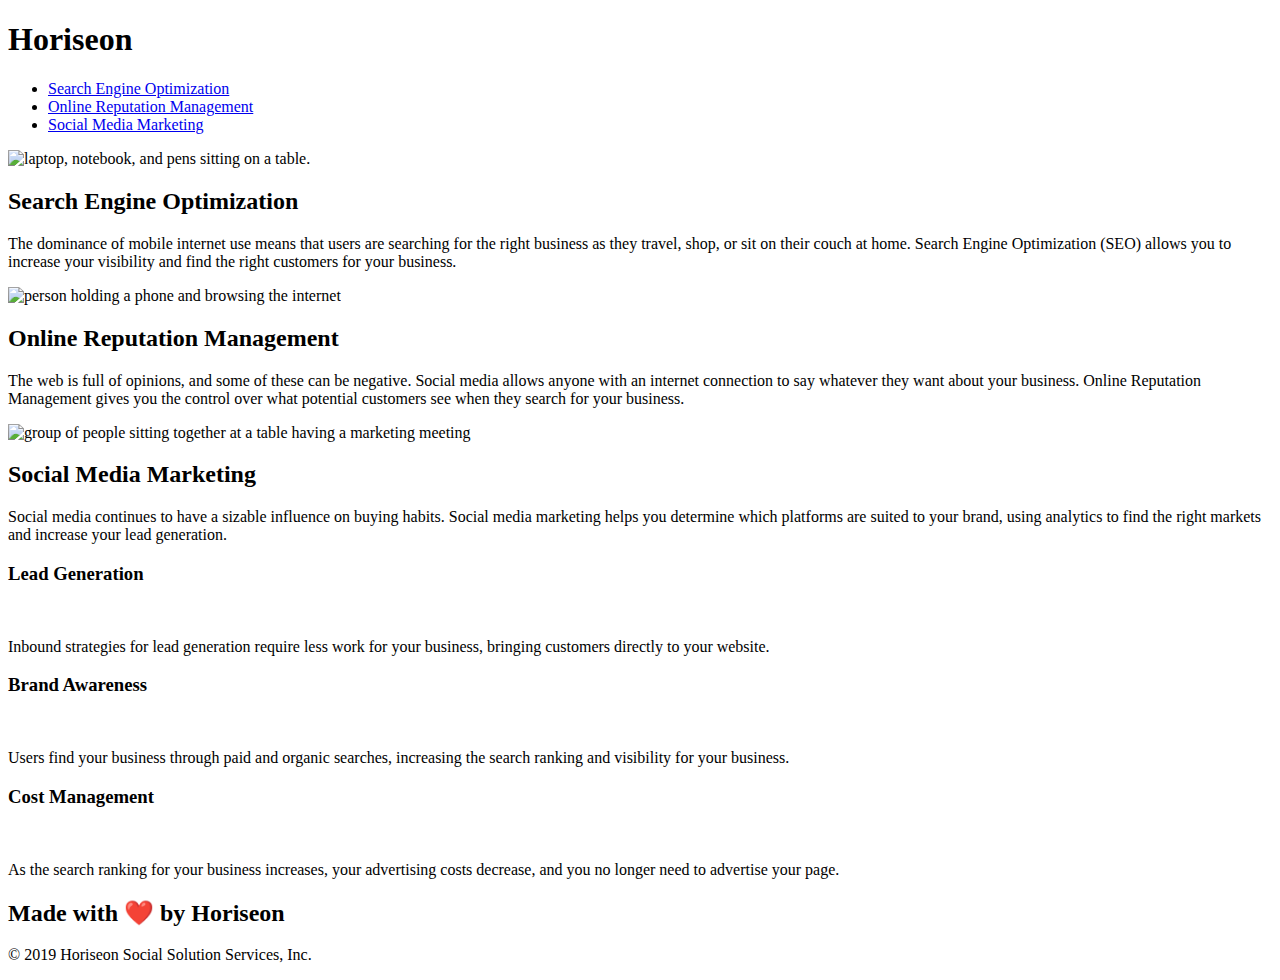
==== index.html @ a30dc7d8 "fixed index error" ====
<!DOCTYPE html>
<html lang="en-us">

<head>
    <meta charset="UTF-8" />
    <link rel="stylesheet" href="./assets/css/style.css">
    <title>Horiseon</title>
</head>

<body>

    <!-- navigation section -->

    <header>
        <h1>Hori<span class="seo">seo</span>n</h1>
        <nav>
            <ul>
                <li>
                    <a href="#search-engine-optimization">Search Engine Optimization</a>
                </li>
                <li>
                    <a href="#online-reputation-management">Online Reputation Management</a>
                </li>
                <li>
                    <a href="#social-media-marketing">Social Media Marketing</a>
                </li>
            </ul>
        </nav>
    </header>

    <!-- changed main sections from div -->

    <!-- hero section -->

    <section class="hero"></section>

    <!--content section-->

    <section class="content">

         <!-- added id tag to seo below. added alt attribute to pictures -->
        <div id="search-engine-optimization">
            <img src="./assets/images/search-engine-optimization.jpg" alt="laptop, notebook, and pens sitting on a table." class="float-left" />
            <h2>Search Engine Optimization</h2>
            <p>
                The dominance of mobile internet use means that users are searching for the right business as they travel, shop, or sit on their couch at home. Search Engine Optimization (SEO) allows you to increase your visibility and find the right customers for your business.
            </p>
        </div>
        <div id="online-reputation-management">
            <img src="./assets/images/online-reputation-management.jpg" alt="person holding a phone and browsing the internet"  class="float-right" />
            <h2>Online Reputation Management</h2>
            <p>
                The web is full of opinions, and some of these can be negative. Social media allows anyone with an internet connection to say whatever they want about your business. Online Reputation Management gives you the control over what potential customers see when they search for your business.
            </p>
        </div>
        <div id="social-media-marketing">
            <img src="./assets/images/social-media-marketing.jpg" alt="group of people sitting together at a table having a marketing meeting" class="float-left" />
            <h2>Social Media Marketing</h2>
            <p>
                Social media continues to have a sizable influence on buying habits. Social media marketing helps you determine which platforms are suited to your brand, using analytics to find the right markets and increase your lead generation.
            </p>
        </div>
    </section>

    <!-- benefits section -->

    <section class="benefits">
        <!-- changed element to just div -->
        <div>
            <h3>Lead Generation</h3>
            <img src="./assets/images/lead-generation.png" alt="" />
            <p>
                Inbound strategies for lead generation require less work for your business, bringing customers directly to your website.
            </p>
        </div>
        <div>
            <h3>Brand Awareness</h3>
            <img src="./assets/images/brand-awareness.png" alt="" />
            <p>
                Users find your business through paid and organic searches, increasing the search ranking and visibility for your business.
            </p>
        </div>
        <div>
            <h3>Cost Management</h3>
            <img src="./assets/images/cost-management.png" alt="" />
            <p>
                As the search ranking for your business increases, your advertising costs decrease, and you no longer need to advertise your page.
            </p>
        </div>
    </section>

    <!-- footer section -->

    <footer>
        <h2>Made with ❤️️ by Horiseon</h2>
        <p>
            &copy; 2019 Horiseon Social Solution Services, Inc.
        </p>
    </footer>

</body>

</html>
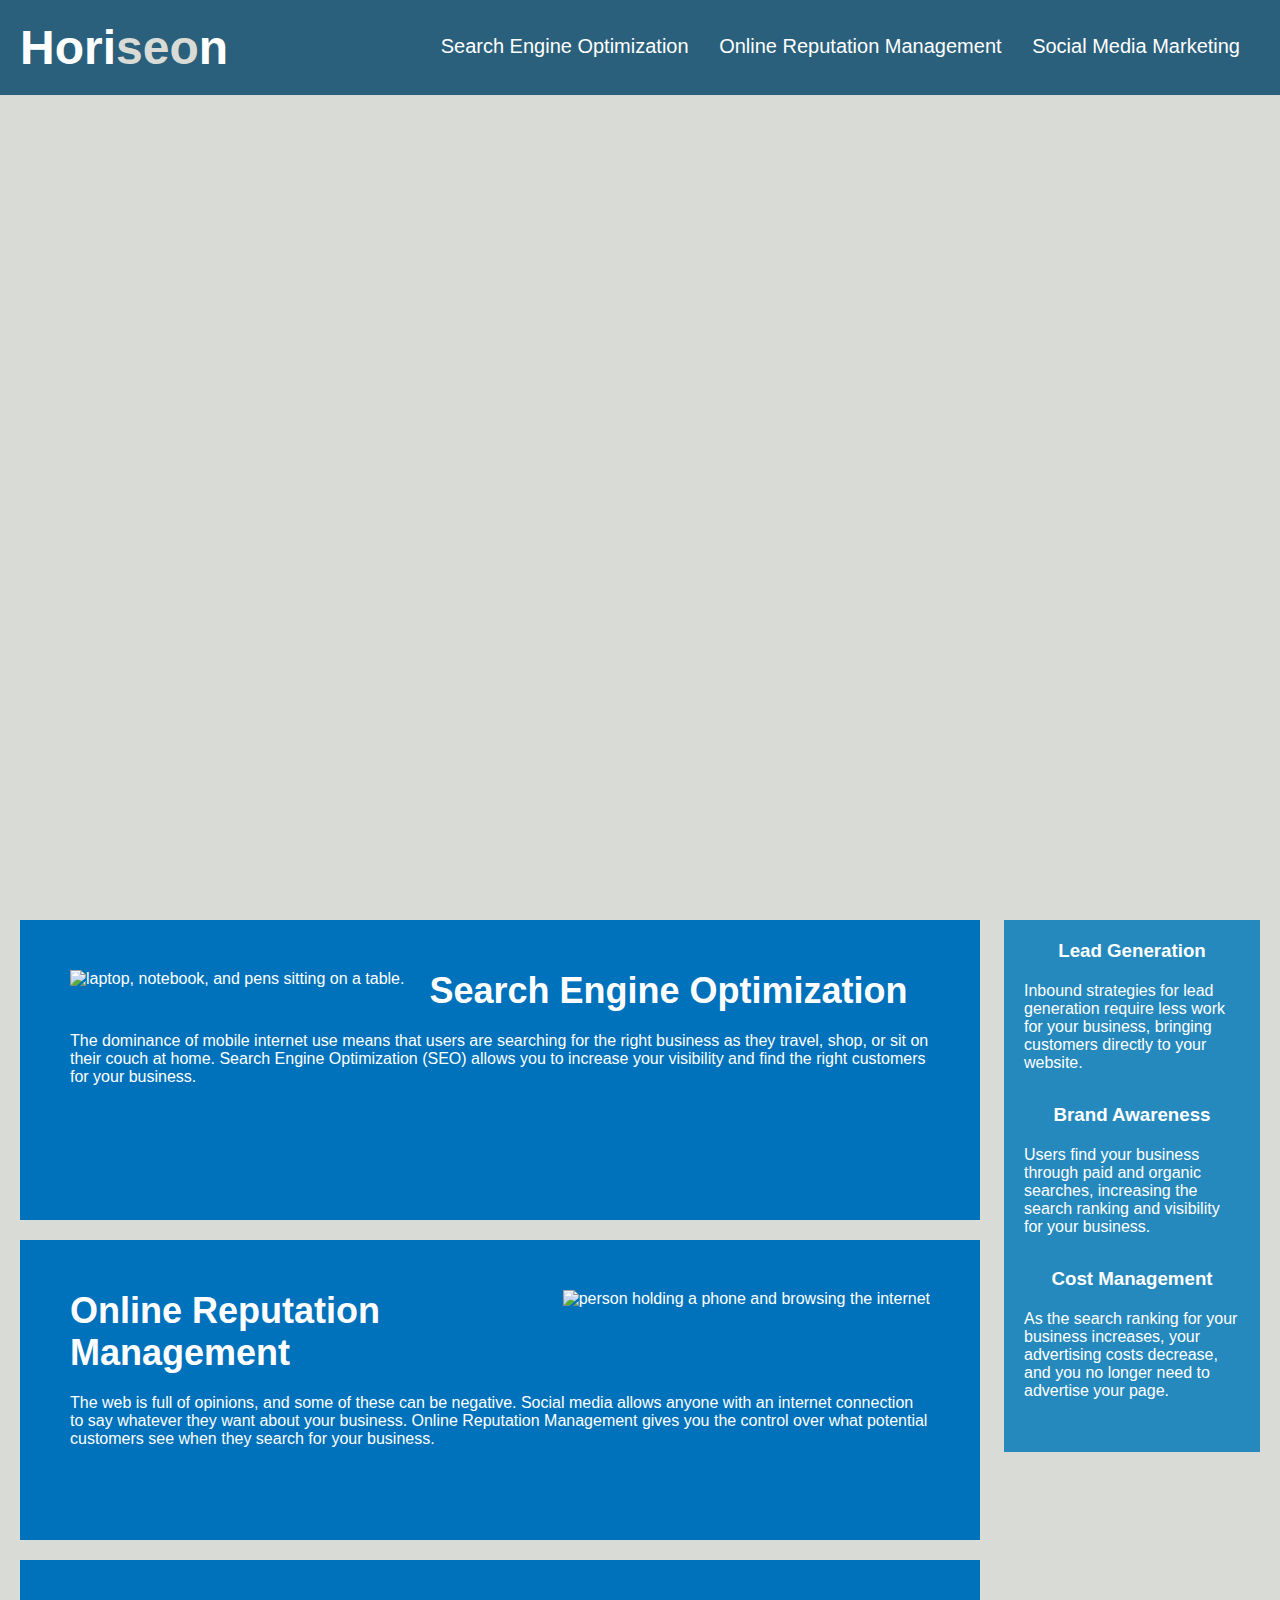
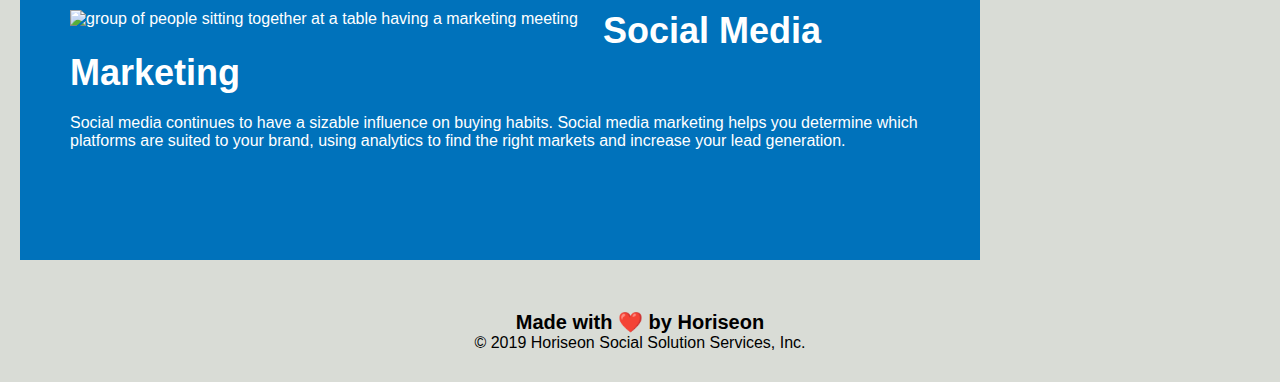
==== commit 2b245b99: "fixed rel path for css" ====
--- a/index.html
+++ b/index.html
@@ -3,7 +3,7 @@
 
 <head>
     <meta charset="UTF-8" />
-    <link rel="stylesheet" href="./assets/css/style.css">
+    <link rel="stylesheet" href="./Develop/assets/css/style.css">
     <title>Horiseon</title>
 </head>
 
--- a/Develop/assets/css/style.css
+++ b/Develop/assets/css/style.css
@@ -0,0 +1,140 @@
+* {
+    box-sizing: border-box;
+    padding: 0;
+    margin: 0;
+}
+
+body {
+    background-color: #d9dcd6;
+}
+
+/* changed class from .header to header */
+
+header {
+    padding: 20px;
+    font-family: 'Trebuchet MS', 'Lucida Sans Unicode', 'Lucida Grande', 'Lucida Sans', Arial, sans-serif;
+    background-color: #2a607c;
+    color: #ffffff;
+}
+
+header h1 {
+    display: inline-block;
+    font-size: 48px;
+}
+
+header h1 .seo {
+    color: #d9dcd6;
+}
+
+/* changed div to nav */
+
+header nav {
+    padding-top: 15px;
+    margin-right: 20px;
+    float: right;
+    font-family: 'Gill Sans', 'Gill Sans MT', Calibri, 'Trebuchet MS', sans-serif;
+    font-size: 20px;
+}
+
+header nav ul {
+    list-style-type: none;
+}
+
+header nav ul li {
+    display: inline-block;
+    margin-left: 25px;
+}
+
+a {
+    color: #ffffff;
+    text-decoration: none;
+}
+
+p {
+    font-size: 16px;
+}
+
+.hero {
+    height: 800px;
+    width: 100%;
+    margin-bottom: 25px;
+    background-image: url("../images/digital-marketing-meeting.jpg");
+    background-size: cover;
+    background-position: center;
+}
+
+.float-left {
+    float: left;
+    margin-right: 25px;
+}
+
+.float-right {
+    float: right;
+    margin-left: 25px;
+}
+
+.content {
+    width: 75%;
+    display: inline-block;
+    margin-left: 20px;
+}
+
+/* combined content divs img h2 */
+
+.content div {
+    margin-bottom: 20px;
+    padding: 50px;
+    height: 300px;
+    font-family: 'Gill Sans', 'Gill Sans MT', Calibri, 'Trebuchet MS', sans-serif;
+    background-color: #0072bb;
+    color: #ffffff;
+}
+.content img {
+    max-height: 200px;
+}
+
+.content h2 {
+    margin-bottom: 20px;
+    font-size: 36px;
+}
+
+.benefits {
+    margin-right: 20px;
+    padding: 20px;
+    clear: both;
+    float: right;
+    width: 20%;
+    height: 100%;
+    font-family: 'Gill Sans', 'Gill Sans MT', Calibri, 'Trebuchet MS', sans-serif;
+    background-color: #2589bd;
+}
+
+/* combined div h3 img under benefits */
+
+.benefits div {
+    margin-bottom: 32px;
+    color: #ffffff;
+}
+
+.benefits h3 {
+    margin-bottom: 10px;
+    text-align: center;
+}
+
+.benefits img {
+    display: block;
+    margin: 10px auto;
+    max-width: 150px;
+}
+/* changed class to footer */
+
+footer {
+    padding: 30px;
+    clear: both;
+    font-family: 'Trebuchet MS', 'Lucida Sans Unicode', 'Lucida Grande', 'Lucida Sans', Arial, sans-serif;
+    text-align: center;
+}
+
+footer h2 {
+    font-size: 20px;
+}
